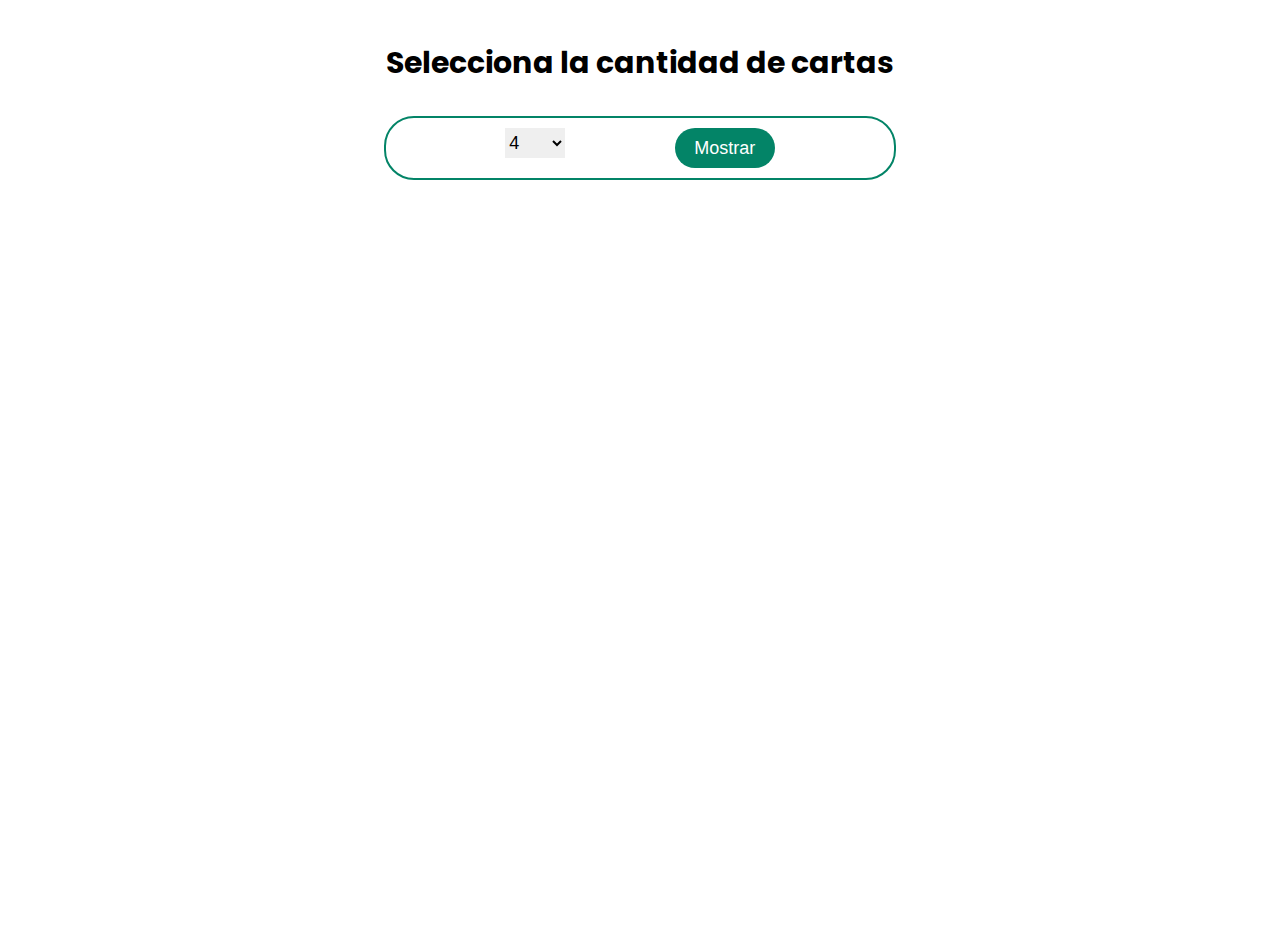
==== Memorama/index.html @ 72a4f772 "Termino de notificaciones" ====
<!DOCTYPE html>
<html lang="en">
<head>
    <meta charset="UTF-8">
    <meta http-equiv="X-UA-Compatible" content="IE=edge">
    <meta name="viewport" content="width=device-width, initial-scale=1.0">
    <title>Document</title>
    <link rel="stylesheet" href="style.css">
    <link rel="preconnect" href="https://fonts.googleapis.com">
<link rel="preconnect" href="https://fonts.gstatic.com" crossorigin>
<link rel="preconnect" href="https://fonts.googleapis.com">
<link rel="preconnect" href="https://fonts.gstatic.com" crossorigin>
<link href="https://fonts.googleapis.com/css2?family=Poppins:wght@300&display=swap" rel="stylesheet">
</head>
<body>
    <!--Bueno pues aqui es el tiulo nomas-->
    <h2>Selecciona la cantidad de cartas</h2>


    <!--Aqui Ari, tenemos una seccion la cual sirve como contenedor-->
    <section class="opciones">

        <!--Aqui tenemos las opciones a eleguir, es esa cajita donde aparecen los numeros-->
        <select class="seleccion" id="seleccion">
            <option value="4">4</option>
            <option value="6">6</option>
            <option value="8">8</option>
        </select>
        <!--Un botoncito-->
        <button class="btn" onclick="tamaño()">Mostrar</button>
    </section>

    <!--Aaaaa mira, aqui esta la magia chida-->
    <!--Aqui solo tenemos un contenedor que contendra las tarjetitas-->
    <!--Pero te preguntaras porque solo un contenedor¿?-->
    <!--Pues porque nosotros crearemos las tarjetitas dinamicamente-->
    <!--Osea nosotros con el boton crearemos divs-->
    <section class="tablero">
    </section>


    <!--Aqui nomas llamamos al scrip, amos a style.css-->
    <script src="script.js"></script>
</body>
</html>
---- Memorama/style.css ----
/*Ya sabes lo de cajon*/
/*Pd. amos a opciones*/
*{
    padding: 0;
    margin: 0;
    border: 0;
    box-sizing: border-box;
}
body{
    height: 100vh;
    width: 100vw;
}
h2{
    text-align: center;
    margin-top: 40px;
    font-family: 'Poppins', sans-serif;
    font-size: 30px;
}
/*Aqui creamos el contenedor que contendra el select y el botoncito
 ahora amor al seleccion*/
.opciones{
    width: 40%;
    margin: 30px auto;
    display: flex;
    justify-content: space-evenly;
    border: 2px solid #038467;
    border-radius: 30px;
    padding: 10px;
}

/*Aqui esta la cajita, ya sabes solo dando estilos bonitos
amos a btn (el botoncito paps)*/
.seleccion{
    width: 60px;
    height: 30px;
    font-size: 18px;
}


/*aaa pues aqui ocupe un colorss un y lo puse bonito con un radius
acuerdate que puedes ponerle un :hover au au au!!
amos al tablero*/
.btn{
    background-color: #038467;
    color: #ffffff;
    width: 100px;
    height: 40px;
    border-radius: 50px;
    font-size: 18px;
}

/*aqui lo pusimos flexible chido y le dimos un marges pa que no quedara muy junto
y wrap pa que si no cabe, pues que se baje pa bajo :)
amos al .tablero div*/
.tablero{
    display: flex;
    width: 60%;
    height: 60%;
    margin-bottom: 20px;
    margin: auto;
    flex-wrap: wrap;
    justify-content: space-around;
}


/*vas a decir ¿un div? pero no puso el gus un div en el html
y es correcto ari gameplay
acuerdate que nosotros lo crearemos con el boton
osea cada que apachuremos el boton se van a crear divssssss uuuuuuu
amos a .tablero div .h1*/
.tablero div{
    background-color: #038467;
    width: 20%;
    height: 30%;
    margin: 9px;

}

/*ya la vas cachando vea, pero diras y este h1 que!!!???
pues este h1 esta dentro del div que crearemos con el boton
exacto, este h1 va dentro del div y tambien lo creamos dinamico
fin, amos a script.js*/
.tablero div h1{
    display: flex;
    justify-content: center;
    align-items: center;
    padding: 18%;
    font-size: 50px;
    font-family: 'Courier New', Courier, monospace;
    color: #ffffff;
}
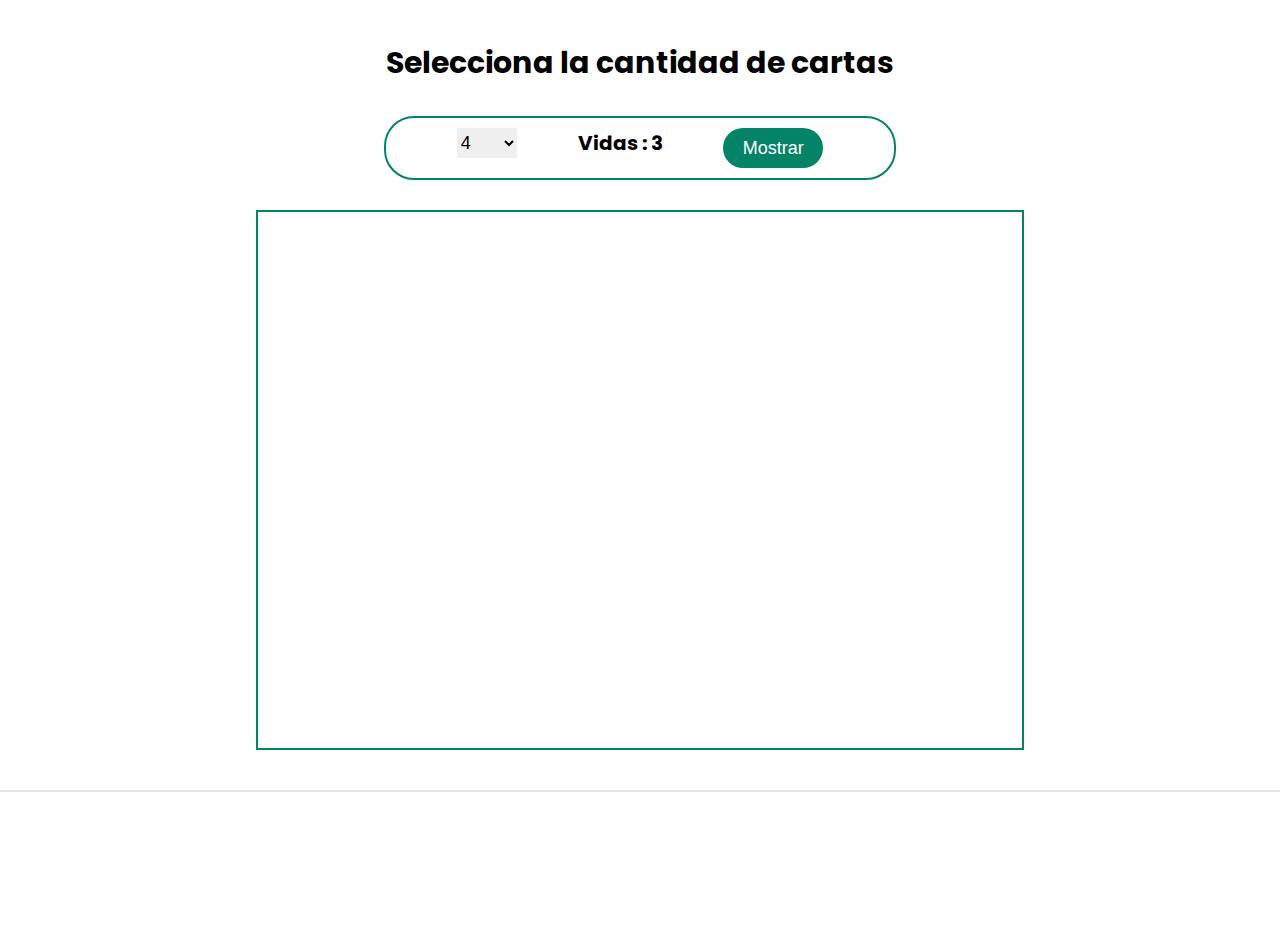
==== commit f11a77b8: "Termino de memorama" ====
--- a/Memorama/index.html
+++ b/Memorama/index.html
@@ -26,6 +26,7 @@
             <option value="6">6</option>
             <option value="8">8</option>
         </select>
+        <h3 class="vidas" id="vidas">Vidas : 3</h3>
         <!--Un botoncito-->
         <button class="btn" onclick="tamaño()">Mostrar</button>
     </section>
@@ -37,6 +38,9 @@
     <!--Osea nosotros con el boton crearemos divs-->
     <section class="tablero">
     </section>
+    <section class="dimeSiNo" id="dimeSiNo">
+        <h2 class="mensajeDime" id="mensajeDime"></h2>
+    </section>
 
 
     <!--Aqui nomas llamamos al scrip, amos a style.css-->
--- a/Memorama/style.css
+++ b/Memorama/style.css
@@ -27,6 +27,11 @@
     border: 2px solid #038467;
     border-radius: 30px;
     padding: 10px;
+}
+.vidas{
+    text-align: center;
+    font-family: 'Poppins', sans-serif;
+    font-size: 20px;
 }
 
 /*Aqui esta la cajita, ya sabes solo dando estilos bonitos
@@ -61,6 +66,7 @@
     margin: auto;
     flex-wrap: wrap;
     justify-content: space-around;
+    border: 2px solid #038467;
 }
 
 
@@ -70,7 +76,6 @@
 osea cada que apachuremos el boton se van a crear divssssss uuuuuuu
 amos a .tablero div .h1*/
 .tablero div{
-    background-color: #038467;
     width: 20%;
     height: 30%;
     margin: 9px;
@@ -81,12 +86,30 @@
 pues este h1 esta dentro del div que crearemos con el boton
 exacto, este h1 va dentro del div y tambien lo creamos dinamico
 fin, amos a script.js*/
-.tablero div h1{
-    display: flex;
-    justify-content: center;
-    align-items: center;
-    padding: 18%;
-    font-size: 50px;
-    font-family: 'Courier New', Courier, monospace;
-    color: #ffffff;
+.tablero div .muestra{
+    width: 100%;
+}
+.tablero div .muestra .a{
+    width: 100%;
+    display: none;
+}
+.tablero div .muestra .i{
+width: 100%;
+cursor: pointer;
+}
+
+.tablero div .closed .a{
+        width: 100%;
+        display: inline-block;
+}
+.tablero div .closed .i{
+    width: 100%;
+    display: none;
+}
+.mensajeDime{
+    text-align: center;
+    font-family: 'Poppins', sans-serif;
+    font-size: 40px;
+    color: #038467;
+    border-bottom: 2px solid #e6e6e6;
 }